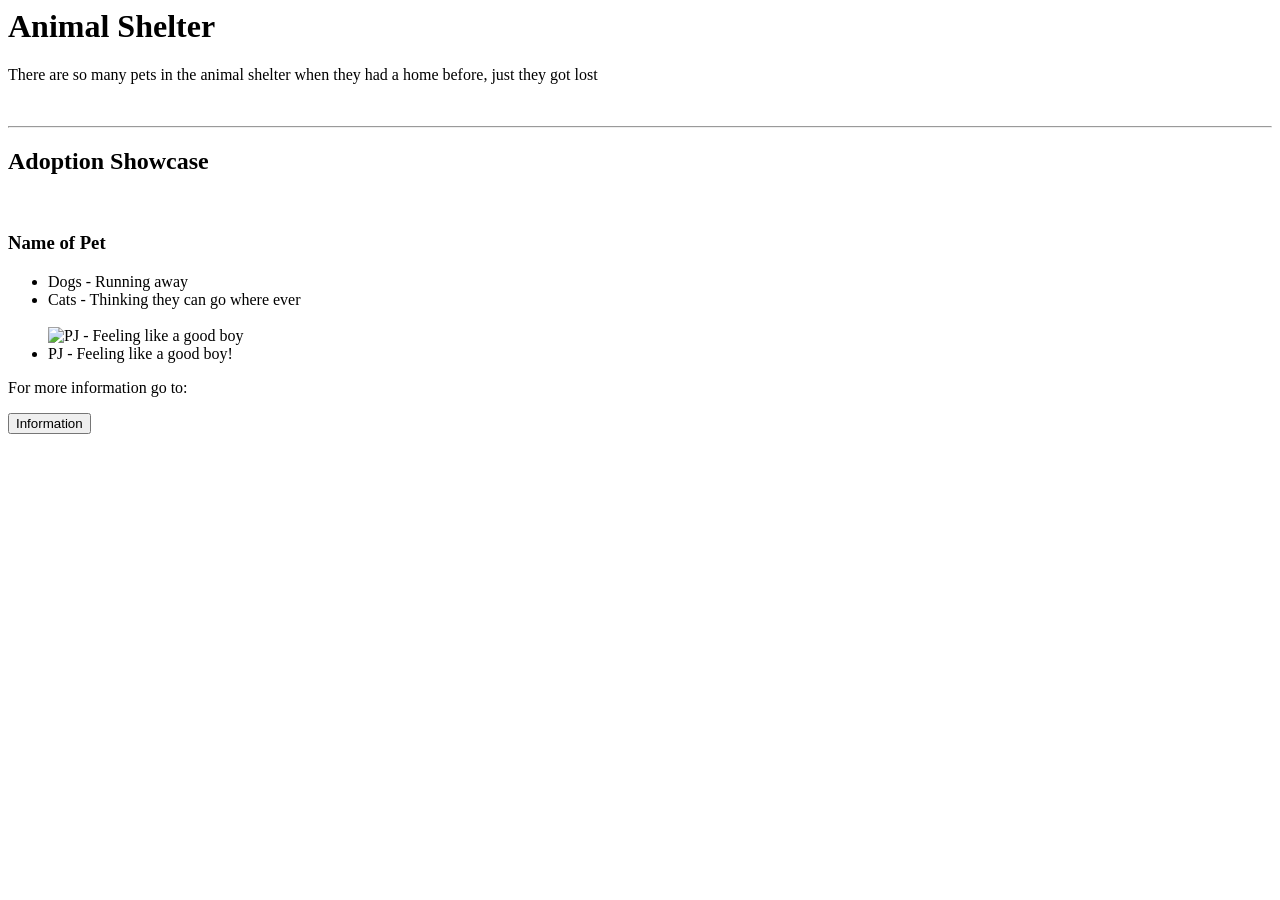
==== index.html @ 3e51fc27 "Rename index (15).html to index.html" ====
<html>
  <head>
    <link rel="stylesheet" href="style.css">
    <body>
      <h1>Animal Shelter</h1>
      <p>There are so many pets in the animal shelter when they had a home before, just they got lost</p>
      <br>
      <hr>
      <h2>Adoption Showcase</h2>
      <br>
      <h3>Name of Pet</h3>
      <ul>
        <li>Dogs - Running away</li>
        <li>Cats - Thinking they can go where ever</li>
        <br>
        <img src="https://assets.onecompiler.app/4362w735e/43et2eg74/IMG_20250414_082101.jpg" alt="PJ - Feeling like a good boy">
        <br>
        <li>PJ - Feeling like a good boy!</li>
      </ul>
      <p>For more information go to:</p>
      <a href="https://www.cityoffortwayne.org/animal-care-and-control.html">
        <button>Information</button>
      </a>
    </body>
  </head>
</html>
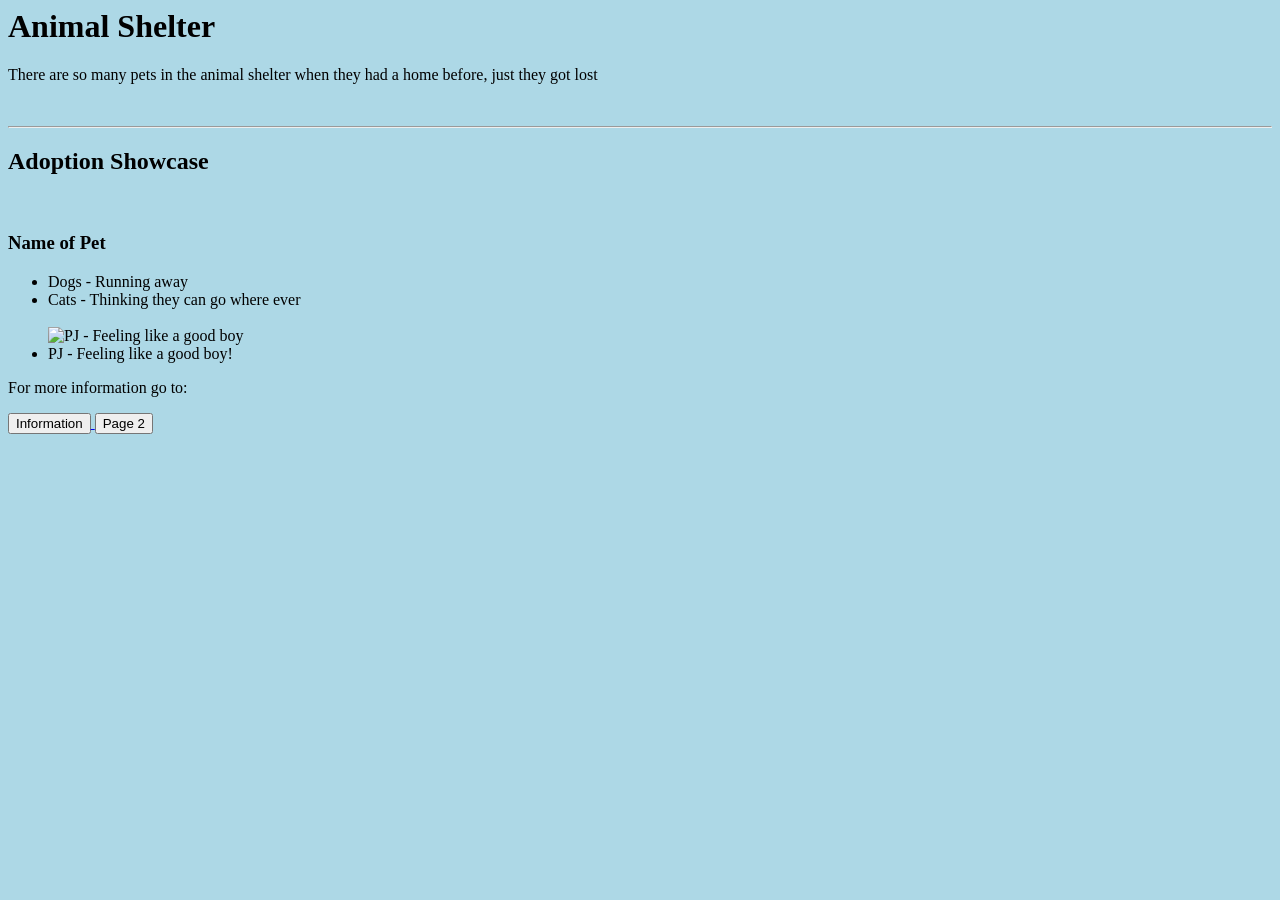
==== commit e925e824: "Update index.html" ====
--- a/index.html
+++ b/index.html
@@ -1,3 +1,4 @@
+
 <html>
   <head>
     <link rel="stylesheet" href="style.css">
@@ -21,6 +22,9 @@
       <a href="https://www.cityoffortwayne.org/animal-care-and-control.html">
         <button>Information</button>
       </a>
+      <a href="https://epicgamesfan100.github.io/PJ2/">
+        <button>Page 2</button>
+      </a>
     </body>
   </head>
 </html>
--- a/style.css
+++ b/style.css
@@ -0,0 +1,33 @@
+body {
+  background-color: #ADD8E6;
+}
+
+h1 {
+  font-family: Cursive;
+  font-weight: bold;
+}
+
+p {
+  font-family: cursive;
+  font-weight: 350;
+}
+
+h2 {
+  font-family: cursive;
+  font-weight: bold;
+}
+
+h3 {
+  font-family: cursive;
+  font-weight: bold;
+}
+
+li {
+  font-family: Comic Sans MS;
+  font-weight: 350;
+}
+
+img {
+  max-width: 50%;
+  max-height: 50%;
+}
